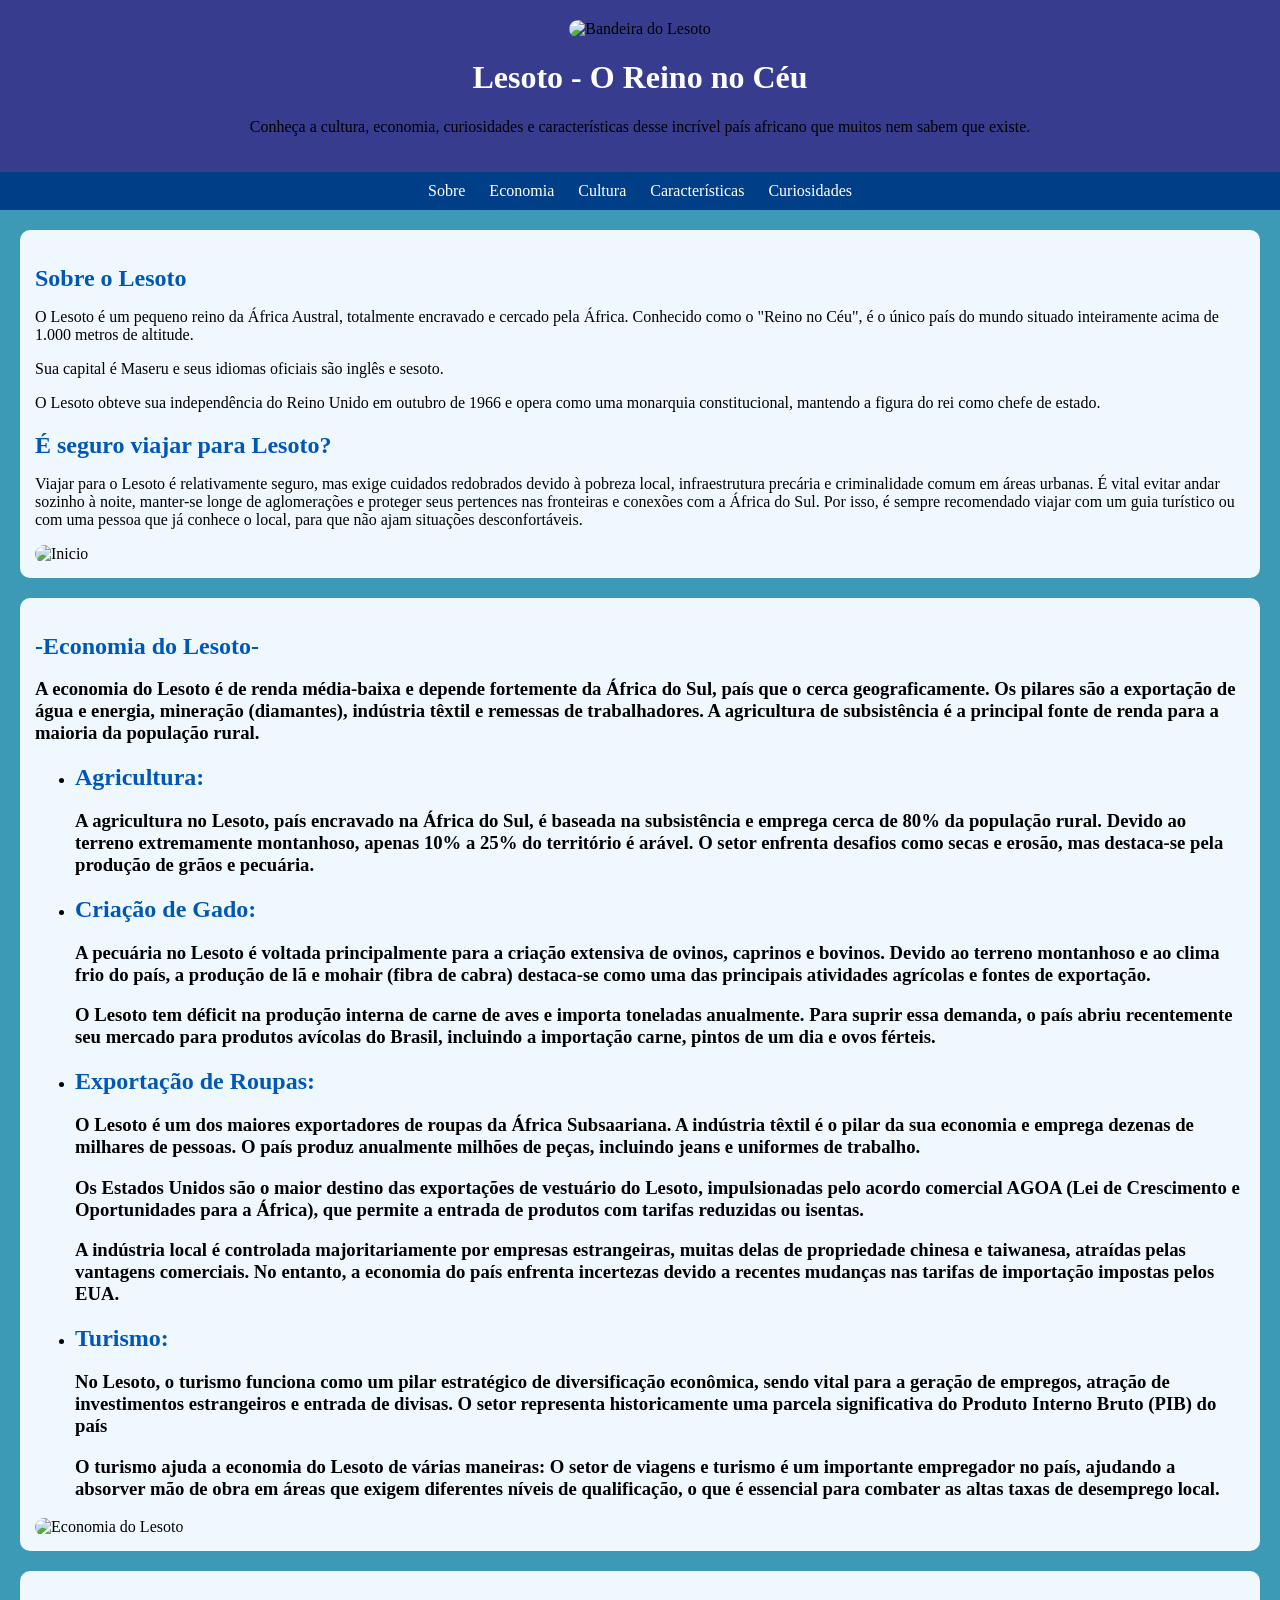
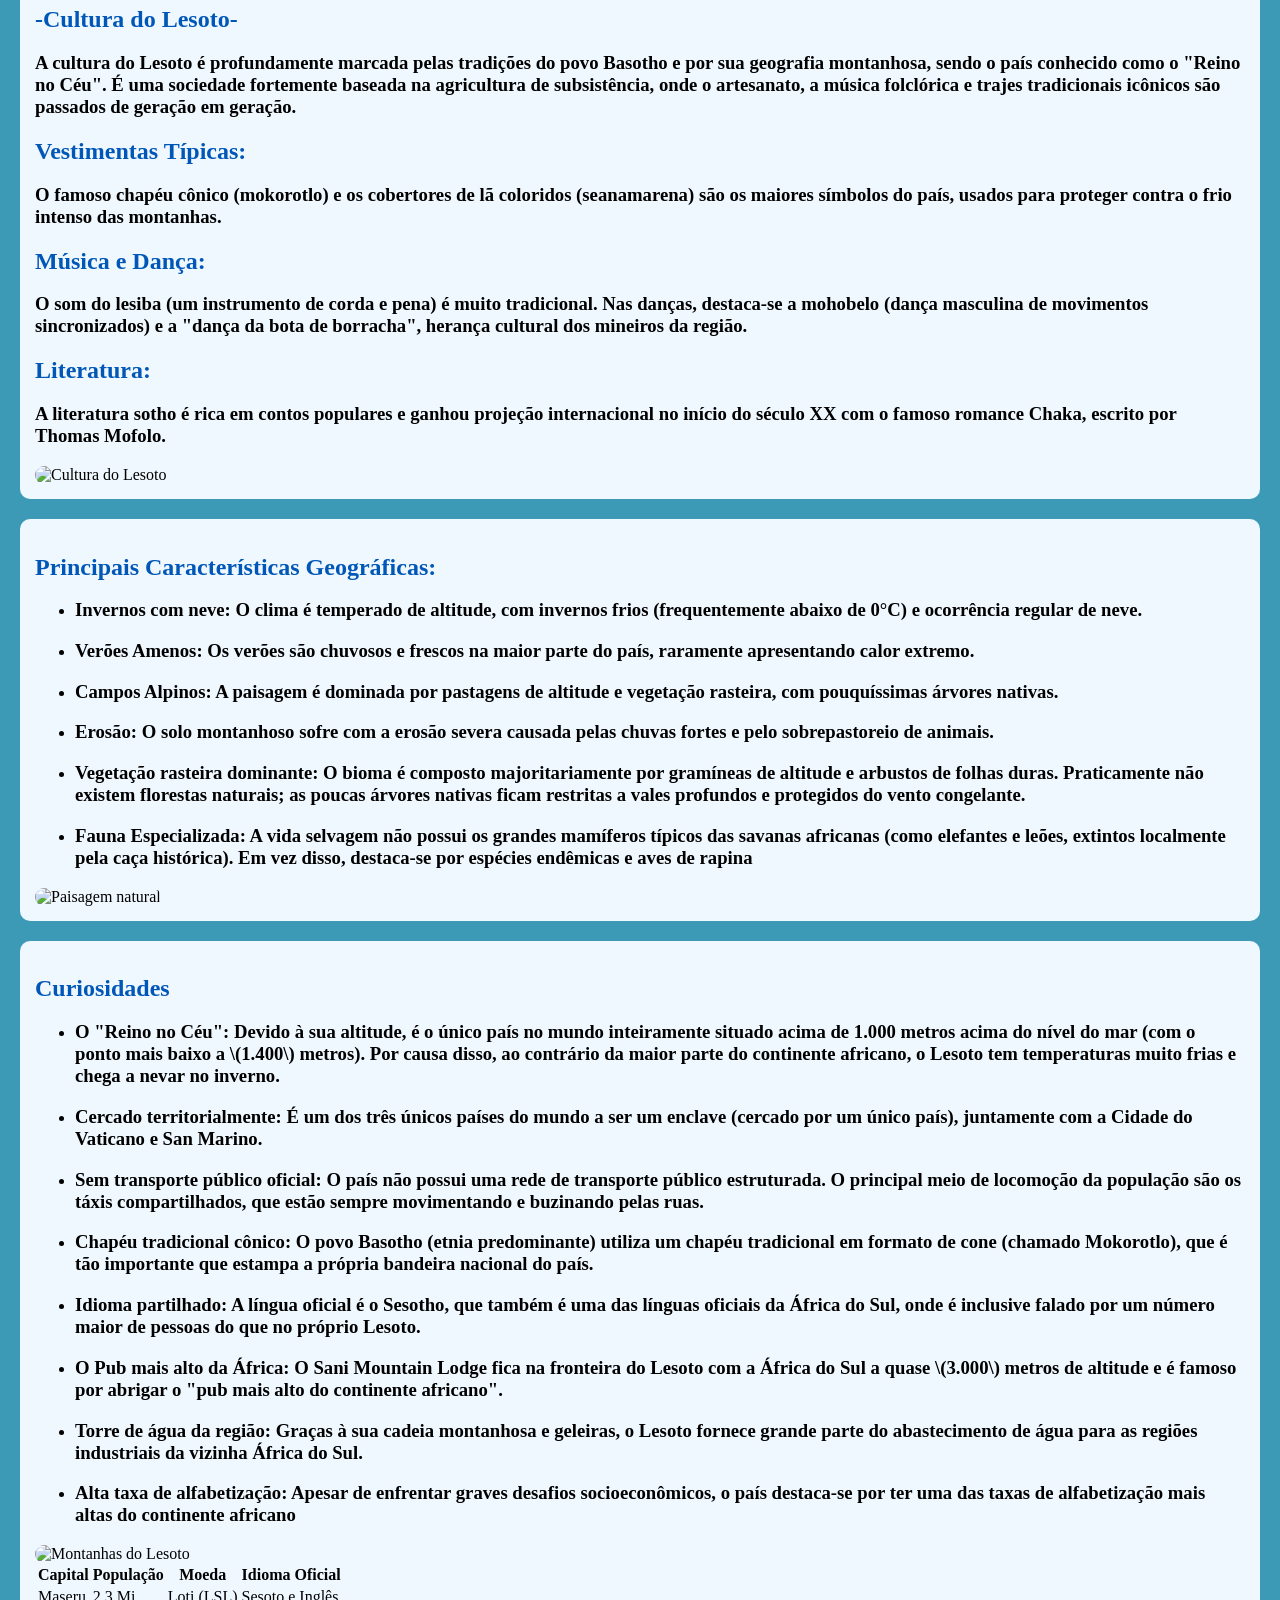
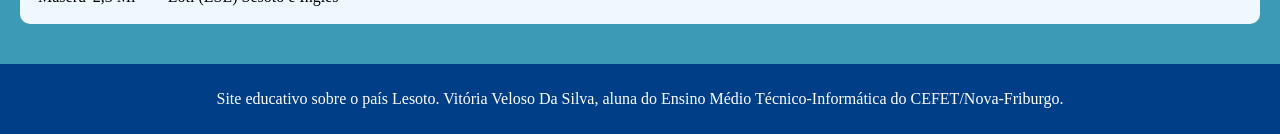
==== index.html @ c4625490 "Add files via upload" ====
<!DOCTYPE html>
<html lang="pt-BR">
<head>
  <meta charset="UTF-8">
  <title>Lesoto - O Reino no Céu</title>

  <style>

    body{
      font-family: times new roman;
      background-color:#3d9ab6;
      margin: 0;
    }

    header{
      background:linear-gradient(90deg,#362485cb,#362485cb);
      text-align:center;
      padding:20px;
    }

    nav{
      background:#003f88;
      text-align: center;
      padding:10px;
    }

    nav a{
      color: white;
      text-decoration: none;
      margin: 10px;
    }

    main{
      padding: 20px;
    }

    section{
      background-color: aliceblue;
      padding: 15px;
      margin-bottom: 20px;
      border-radius: 10px;
    }

    h2{
      color:#0057b7;
      margin-bottom:15px;
    }

    h1{
      color:white;
    }

    img{
      width: 250px;;
      border-radius:10px;
    }


    footer{
      background:#003f88;
      color:white;
      text-align:center;
      padding:10px;
    }

  </style>
</head>

<body>

  <header>
    <img src="https://upload.wikimedia.org/wikipedia/commons/4/4a/Flag_of_Lesotho.svg" alt="Bandeira do Lesoto">

    <h1>Lesoto - O Reino no Céu</h1>

    <p>
    Conheça a cultura, economia, curiosidades e características
    desse incrível país africano que muitos nem sabem que existe.
    </p>
  </header>

  <nav>
    <a href="#Sobre">Sobre</a>
    <a href="#Economia">Economia</a>
    <a href="#Cultura">Cultura</a>
    <a href="#Características">Características</a>
    <a href="#Curiosidades">Curiosidades</a>
  </nav>

  <main>
    <section id="Sobre">
      <h2>Sobre o Lesoto</h2>

      <p>
        O Lesoto é um pequeno reino da África Austral,
        totalmente encravado e cercado pela África. 
        Conhecido como o "Reino no Céu", é o único país 
        do mundo situado inteiramente acima de 1.000 metros 
        de altitude.
      </p>

      <p>
        Sua capital é Maseru e seus idiomas oficiais são inglês
        e sesoto.
      </p>

      <p>
        O Lesoto obteve sua independência do Reino Unido em outubro 
        de 1966 e opera como uma monarquia constitucional, mantendo 
        a figura do rei como chefe de estado. 
      </p>

      <h2>
        É seguro viajar para Lesoto?
      </h2>

      <p>
        Viajar para o Lesoto é relativamente seguro, mas exige 
        cuidados redobrados devido à pobreza local, infraestrutura 
        precária e criminalidade comum em áreas urbanas. 
        É vital evitar andar sozinho à noite, manter-se longe de 
        aglomerações e proteger seus pertences nas fronteiras e 
        conexões com a África do Sul. 
        Por isso, é sempre recomendado viajar com um guia turístico 
        ou com uma pessoa que já conhece o local, para que não ajam 
        situações desconfortáveis. 
      </p>

        <img src="https://encrypted-tbn0.gstatic.com/images?q=tbn:ANd9GcQDNwd-NMvGndtVTG1jxHfdhGrEOy3eUK2T7Q&s" alt="Inicio">
    </section>

    
    <section id="Economia">
      <h2>-Economia do Lesoto-</h2>

      <h3>
        A economia do Lesoto é de renda média-baixa e 
        depende fortemente da África do Sul, país que o cerca 
        geograficamente. Os pilares são a exportação de água e 
        energia, mineração (diamantes), indústria têxtil e 
        remessas de trabalhadores. A agricultura de subsistência 
        é a principal fonte de renda para a maioria da população rural.
      </h3>

      <ul>
        <li><h2>Agricultura:</h2>
            <h3>A agricultura no Lesoto, país encravado na África do Sul, 
            é baseada na subsistência e emprega cerca de 80% da 
            população rural. Devido ao terreno extremamente montanhoso, 
            apenas 10% a 25% do território é arável. O setor enfrenta 
            desafios como secas e erosão, mas destaca-se pela 
            produção de grãos e pecuária.</h3>
        </li>

        <li><h2>Criação de Gado:</h2>
            <h3>A pecuária no Lesoto é voltada principalmente para a 
            criação extensiva de ovinos, caprinos e bovinos. 
            Devido ao terreno montanhoso e ao clima frio do país, 
            a produção de lã e mohair (fibra de cabra) destaca-se 
            como uma das principais atividades agrícolas e fontes de exportação.</h3>
            <h3>O Lesoto tem déficit na produção interna de 
            carne de aves e importa toneladas anualmente. Para suprir 
            essa demanda, o país abriu recentemente seu mercado para 
            produtos avícolas do Brasil, incluindo a importação 
            carne, pintos de um dia e ovos férteis.</h3>
        </li>

        <li><h2>Exportação de Roupas:</h2>
            <h3>O Lesoto é um dos maiores exportadores de roupas 
            da África Subsaariana. A indústria têxtil é o pilar da 
            sua economia e emprega dezenas de milhares de pessoas. O país 
            produz anualmente milhões de peças, incluindo jeans e uniformes de trabalho.</h3>
            <h3>Os Estados Unidos são o maior destino das exportações de 
            vestuário do Lesoto, impulsionadas pelo acordo comercial AGOA 
            (Lei de Crescimento e Oportunidades para a África), que permite a 
            entrada de produtos com tarifas reduzidas ou isentas.</h3>
            <h3>A indústria local é controlada majoritariamente por empresas 
            estrangeiras, muitas delas de propriedade chinesa e taiwanesa, 
            atraídas pelas vantagens comerciais. No entanto, a economia do país 
            enfrenta incertezas devido a recentes mudanças nas tarifas de 
            importação impostas pelos EUA.</h3>
        </li>

        <li><h2>Turismo:</h2>
            <h3>No Lesoto, o turismo funciona como um pilar estratégico de 
            diversificação econômica, sendo vital para a geração 
            de empregos, atração de investimentos estrangeiros e 
            entrada de divisas. O setor representa historicamente uma 
            parcela significativa do Produto Interno Bruto (PIB) do país</h3>
            <h3>O turismo ajuda a economia do Lesoto de várias maneiras:
            O setor de viagens e turismo é um importante empregador no país, 
            ajudando a absorver mão de obra em áreas que exigem diferentes 
            níveis de qualificação, o que é essencial para combater as 
            altas taxas de desemprego local.</h3>
        </li>
      </ul>
      <img src="imagemagriculturaLesoto.jpg" alt="Economia do Lesoto">
    </section>

    
    <section id="Cultura">
      <h2>-Cultura do Lesoto-</h2>
      <h3>A cultura do Lesoto é profundamente marcada pelas 
      tradições do povo Basotho e por sua geografia montanhosa, sendo 
      o país conhecido como o "Reino no Céu". É uma sociedade 
      fortemente baseada na agricultura de subsistência, onde o 
      artesanato, a música folclórica e trajes tradicionais 
      icônicos são passados de geração em geração.</h3>
      <h2>Vestimentas Típicas:</h2>
      <h3>O famoso chapéu cônico (mokorotlo) e os cobertores de lã coloridos 
      (seanamarena) são os maiores símbolos do país, usados para 
      proteger contra o frio intenso das montanhas.</h3>
      <h2>Música e Dança:</h2>
      <h3> O som do lesiba (um instrumento de corda e pena) é muito 
      tradicional. Nas danças, destaca-se a mohobelo 
      (dança masculina de movimentos sincronizados) e a 
      "dança da bota de borracha", herança cultural dos mineiros 
      da região.</h3>
      <h2>Literatura:</h2>
      <h3>A literatura sotho é rica em contos populares e ganhou projeção 
      internacional no início do século XX com o famoso romance 
      Chaka, escrito por Thomas Mofolo.</h3>

      <img src="imagemCulturaLesoto.jpg" alt="Cultura do Lesoto">
    </section>

    
    <section id="Características">
      <h2>Principais Características Geográficas:</h2>

      <ul>
        <li><h3>Invernos com neve: O clima é temperado de altitude, 
        com invernos frios (frequentemente abaixo de 0°C) 
        e ocorrência regular de neve.</h3></li>

        <li><h3>Verões Amenos: Os verões são chuvosos e frescos na maior parte do 
        país, raramente apresentando calor extremo.</h3></li>

        <li><h3>Campos Alpinos: A paisagem é dominada por pastagens de altitude 
        e vegetação rasteira, com pouquíssimas árvores nativas.</h3></li>

        <li><h3>Erosão: O solo montanhoso sofre com a erosão 
        severa causada pelas chuvas fortes e pelo sobrepastoreio 
        de animais.</h3></li>

        <li><h3>Vegetação rasteira dominante: O bioma é composto 
        majoritariamente por gramíneas de altitude e arbustos 
        de folhas duras. Praticamente não existem florestas naturais; 
        as poucas árvores nativas ficam restritas a vales profundos 
        e protegidos do vento congelante.</h3></li>

        <li><h3>Fauna Especializada: A vida selvagem não possui os 
        grandes mamíferos típicos das savanas africanas 
        (como elefantes e leões, extintos localmente pela caça histórica). 
        Em vez disso, destaca-se por espécies endêmicas e aves de rapina</h3></li>
      </ul>

      <img src="característicasLesoto.jpg" alt="Paisagem natural">
    </section>

    
    <section id="Curiosidades">
      <h2>Curiosidades</h2>

      <ul>
        <li><h3>O "Reino no Céu": Devido à sua altitude, 
        é o único país no mundo inteiramente situado acima de 1.000 metros 
        acima do nível do mar (com o ponto mais baixo a \(1.400\) metros). 
        Por causa disso, ao contrário da maior parte do continente africano, o Lesoto 
        tem temperaturas muito frias e chega a nevar no inverno.</h3></li>

        <li><h3>Cercado territorialmente: É um dos três únicos países do 
        mundo a ser um enclave (cercado por um único país), juntamente com a 
        Cidade do Vaticano e San Marino.</h3></li>

        <li><h3>Sem transporte público oficial: O país não possui uma rede de transporte 
        público estruturada. O principal meio de locomoção da população são os 
        táxis compartilhados, que estão sempre movimentando e buzinando pelas ruas.</h3></li>

        <li><h3>Chapéu tradicional cônico: O povo Basotho (etnia predominante) 
        utiliza um chapéu tradicional em formato de cone (chamado Mokorotlo), que 
        é tão importante que estampa a própria bandeira nacional do país.</h3></li>

        <li><h3>Idioma partilhado: A língua oficial é o Sesotho, que também é uma das 
        línguas oficiais da África do Sul, onde é inclusive falado por um 
        número maior de pessoas do que no próprio Lesoto.</h3></li>

        <li><h3>O Pub mais alto da África: O Sani Mountain Lodge fica na fronteira 
        do Lesoto com a África do Sul a quase \(3.000\) metros de altitude e é 
        famoso por abrigar o "pub mais alto do continente africano".</h3></li>

        <li><h3>Torre de água da região: Graças à sua cadeia montanhosa e geleiras, 
        o Lesoto fornece grande parte do abastecimento de água para as 
        regiões industriais da vizinha África do Sul.</h3></li>

        <li><h3>Alta taxa de alfabetização: Apesar de enfrentar graves desafios 
        socioeconômicos, o país destaca-se por ter uma das taxas de 
        alfabetização mais altas do continente africano</h3></li>
      </ul>

      <img src="curiosidadesLesoto.jpg" alt="Montanhas do Lesoto">

      <table>
          <tr>
            <th>Capital</th>
            <th>População</th>
            <th>Moeda</th>
            <th>Idioma Oficial</th>
          </tr>

          <tr>
            <td>Maseru</td>
            <td>2,3 Mi</td>
            <td>Loti (LSL)</td>
            <td>Sesoto e Inglês</td>
          </tr>
      </table>
    </section>
  </main>

    

  <footer>
    <p>
      Site educativo sobre o país Lesoto.
      Vitória Veloso Da Silva, aluna do Ensino Médio Técnico-Informática do CEFET/Nova-Friburgo.
    </p>
  </footer>

</body>
</html>
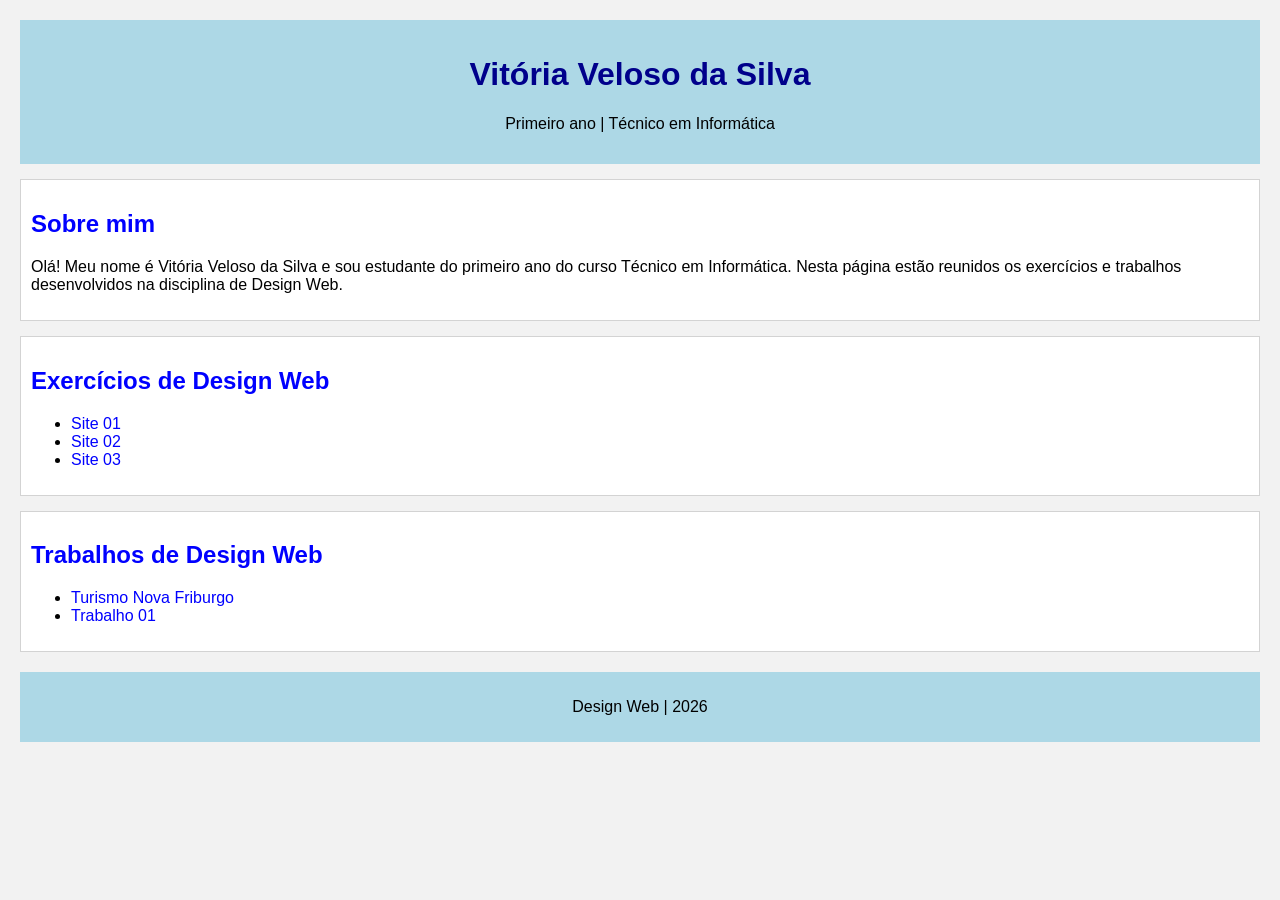
==== commit 8a478921: "organização do GitHub Pages" ====
--- a/index.html
+++ b/index.html
@@ -1,331 +1,49 @@
 <!DOCTYPE html>
 <html lang="pt-BR">
 <head>
-  <meta charset="UTF-8">
-  <title>Lesoto - O Reino no Céu</title>
-
-  <style>
-
-    body{
-      font-family: times new roman;
-      background-color:#3d9ab6;
-      margin: 0;
-    }
-
-    header{
-      background:linear-gradient(90deg,#362485cb,#362485cb);
-      text-align:center;
-      padding:20px;
-    }
-
-    nav{
-      background:#003f88;
-      text-align: center;
-      padding:10px;
-    }
-
-    nav a{
-      color: white;
-      text-decoration: none;
-      margin: 10px;
-    }
-
-    main{
-      padding: 20px;
-    }
-
-    section{
-      background-color: aliceblue;
-      padding: 15px;
-      margin-bottom: 20px;
-      border-radius: 10px;
-    }
-
-    h2{
-      color:#0057b7;
-      margin-bottom:15px;
-    }
-
-    h1{
-      color:white;
-    }
-
-    img{
-      width: 250px;;
-      border-radius:10px;
-    }
-
-
-    footer{
-      background:#003f88;
-      color:white;
-      text-align:center;
-      padding:10px;
-    }
-
-  </style>
+    <meta charset="UTF-8">
+    <meta name="viewport" content="width=device-width, initial-scale=1.0">
+    <title>Vitória Veloso | Design Web</title>
+    <link rel="stylesheet" href="css/estilo.css">
 </head>
-
 <body>
 
-  <header>
-    <img src="https://upload.wikimedia.org/wikipedia/commons/4/4a/Flag_of_Lesotho.svg" alt="Bandeira do Lesoto">
+    <header>
+        <h1>Vitória Veloso da Silva</h1>
+        <p>Primeiro ano | Técnico em Informática</p>
+    </header>
 
-    <h1>Lesoto - O Reino no Céu</h1>
+    <main>
+        <section>
+            <h2>Sobre mim</h2>
+            <p>
+                Olá! Meu nome é Vitória Veloso da Silva e sou estudante do
+                primeiro ano do curso Técnico em Informática. Nesta página estão
+                reunidos os exercícios e trabalhos desenvolvidos na disciplina de Design Web.
+            </p>
+        </section>
 
-    <p>
-    Conheça a cultura, economia, curiosidades e características
-    desse incrível país africano que muitos nem sabem que existe.
-    </p>
-  </header>
+        <section>
+            <h2>Exercícios de Design Web</h2>
+            <ul>
+                <li><a href="Site01/index.html">Site 01</a></li>
+                <li><a href="site02/index.html">Site 02</a></li>
+                <li><a href="Site03/index.html">Site 03</a></li>
+            </ul>
+        </section>
 
-  <nav>
-    <a href="#Sobre">Sobre</a>
-    <a href="#Economia">Economia</a>
-    <a href="#Cultura">Cultura</a>
-    <a href="#Características">Características</a>
-    <a href="#Curiosidades">Curiosidades</a>
-  </nav>
+        <section>
+            <h2>Trabalhos de Design Web</h2>
+            <ul>
+                <li><a href="turismo-nova-friburgo/index.html">Turismo Nova Friburgo</a></li>
+                <li><a href="trabalho01/index.html">Trabalho 01</a></li>
+            </ul>
+        </section>
+    </main>
 
-  <main>
-    <section id="Sobre">
-      <h2>Sobre o Lesoto</h2>
-
-      <p>
-        O Lesoto é um pequeno reino da África Austral,
-        totalmente encravado e cercado pela África. 
-        Conhecido como o "Reino no Céu", é o único país 
-        do mundo situado inteiramente acima de 1.000 metros 
-        de altitude.
-      </p>
-
-      <p>
-        Sua capital é Maseru e seus idiomas oficiais são inglês
-        e sesoto.
-      </p>
-
-      <p>
-        O Lesoto obteve sua independência do Reino Unido em outubro 
-        de 1966 e opera como uma monarquia constitucional, mantendo 
-        a figura do rei como chefe de estado. 
-      </p>
-
-      <h2>
-        É seguro viajar para Lesoto?
-      </h2>
-
-      <p>
-        Viajar para o Lesoto é relativamente seguro, mas exige 
-        cuidados redobrados devido à pobreza local, infraestrutura 
-        precária e criminalidade comum em áreas urbanas. 
-        É vital evitar andar sozinho à noite, manter-se longe de 
-        aglomerações e proteger seus pertences nas fronteiras e 
-        conexões com a África do Sul. 
-        Por isso, é sempre recomendado viajar com um guia turístico 
-        ou com uma pessoa que já conhece o local, para que não ajam 
-        situações desconfortáveis. 
-      </p>
-
-        <img src="https://encrypted-tbn0.gstatic.com/images?q=tbn:ANd9GcQDNwd-NMvGndtVTG1jxHfdhGrEOy3eUK2T7Q&s" alt="Inicio">
-    </section>
-
-    
-    <section id="Economia">
-      <h2>-Economia do Lesoto-</h2>
-
-      <h3>
-        A economia do Lesoto é de renda média-baixa e 
-        depende fortemente da África do Sul, país que o cerca 
-        geograficamente. Os pilares são a exportação de água e 
-        energia, mineração (diamantes), indústria têxtil e 
-        remessas de trabalhadores. A agricultura de subsistência 
-        é a principal fonte de renda para a maioria da população rural.
-      </h3>
-
-      <ul>
-        <li><h2>Agricultura:</h2>
-            <h3>A agricultura no Lesoto, país encravado na África do Sul, 
-            é baseada na subsistência e emprega cerca de 80% da 
-            população rural. Devido ao terreno extremamente montanhoso, 
-            apenas 10% a 25% do território é arável. O setor enfrenta 
-            desafios como secas e erosão, mas destaca-se pela 
-            produção de grãos e pecuária.</h3>
-        </li>
-
-        <li><h2>Criação de Gado:</h2>
-            <h3>A pecuária no Lesoto é voltada principalmente para a 
-            criação extensiva de ovinos, caprinos e bovinos. 
-            Devido ao terreno montanhoso e ao clima frio do país, 
-            a produção de lã e mohair (fibra de cabra) destaca-se 
-            como uma das principais atividades agrícolas e fontes de exportação.</h3>
-            <h3>O Lesoto tem déficit na produção interna de 
-            carne de aves e importa toneladas anualmente. Para suprir 
-            essa demanda, o país abriu recentemente seu mercado para 
-            produtos avícolas do Brasil, incluindo a importação 
-            carne, pintos de um dia e ovos férteis.</h3>
-        </li>
-
-        <li><h2>Exportação de Roupas:</h2>
-            <h3>O Lesoto é um dos maiores exportadores de roupas 
-            da África Subsaariana. A indústria têxtil é o pilar da 
-            sua economia e emprega dezenas de milhares de pessoas. O país 
-            produz anualmente milhões de peças, incluindo jeans e uniformes de trabalho.</h3>
-            <h3>Os Estados Unidos são o maior destino das exportações de 
-            vestuário do Lesoto, impulsionadas pelo acordo comercial AGOA 
-            (Lei de Crescimento e Oportunidades para a África), que permite a 
-            entrada de produtos com tarifas reduzidas ou isentas.</h3>
-            <h3>A indústria local é controlada majoritariamente por empresas 
-            estrangeiras, muitas delas de propriedade chinesa e taiwanesa, 
-            atraídas pelas vantagens comerciais. No entanto, a economia do país 
-            enfrenta incertezas devido a recentes mudanças nas tarifas de 
-            importação impostas pelos EUA.</h3>
-        </li>
-
-        <li><h2>Turismo:</h2>
-            <h3>No Lesoto, o turismo funciona como um pilar estratégico de 
-            diversificação econômica, sendo vital para a geração 
-            de empregos, atração de investimentos estrangeiros e 
-            entrada de divisas. O setor representa historicamente uma 
-            parcela significativa do Produto Interno Bruto (PIB) do país</h3>
-            <h3>O turismo ajuda a economia do Lesoto de várias maneiras:
-            O setor de viagens e turismo é um importante empregador no país, 
-            ajudando a absorver mão de obra em áreas que exigem diferentes 
-            níveis de qualificação, o que é essencial para combater as 
-            altas taxas de desemprego local.</h3>
-        </li>
-      </ul>
-      <img src="imagemagriculturaLesoto.jpg" alt="Economia do Lesoto">
-    </section>
-
-    
-    <section id="Cultura">
-      <h2>-Cultura do Lesoto-</h2>
-      <h3>A cultura do Lesoto é profundamente marcada pelas 
-      tradições do povo Basotho e por sua geografia montanhosa, sendo 
-      o país conhecido como o "Reino no Céu". É uma sociedade 
-      fortemente baseada na agricultura de subsistência, onde o 
-      artesanato, a música folclórica e trajes tradicionais 
-      icônicos são passados de geração em geração.</h3>
-      <h2>Vestimentas Típicas:</h2>
-      <h3>O famoso chapéu cônico (mokorotlo) e os cobertores de lã coloridos 
-      (seanamarena) são os maiores símbolos do país, usados para 
-      proteger contra o frio intenso das montanhas.</h3>
-      <h2>Música e Dança:</h2>
-      <h3> O som do lesiba (um instrumento de corda e pena) é muito 
-      tradicional. Nas danças, destaca-se a mohobelo 
-      (dança masculina de movimentos sincronizados) e a 
-      "dança da bota de borracha", herança cultural dos mineiros 
-      da região.</h3>
-      <h2>Literatura:</h2>
-      <h3>A literatura sotho é rica em contos populares e ganhou projeção 
-      internacional no início do século XX com o famoso romance 
-      Chaka, escrito por Thomas Mofolo.</h3>
-
-      <img src="imagemCulturaLesoto.jpg" alt="Cultura do Lesoto">
-    </section>
-
-    
-    <section id="Características">
-      <h2>Principais Características Geográficas:</h2>
-
-      <ul>
-        <li><h3>Invernos com neve: O clima é temperado de altitude, 
-        com invernos frios (frequentemente abaixo de 0°C) 
-        e ocorrência regular de neve.</h3></li>
-
-        <li><h3>Verões Amenos: Os verões são chuvosos e frescos na maior parte do 
-        país, raramente apresentando calor extremo.</h3></li>
-
-        <li><h3>Campos Alpinos: A paisagem é dominada por pastagens de altitude 
-        e vegetação rasteira, com pouquíssimas árvores nativas.</h3></li>
-
-        <li><h3>Erosão: O solo montanhoso sofre com a erosão 
-        severa causada pelas chuvas fortes e pelo sobrepastoreio 
-        de animais.</h3></li>
-
-        <li><h3>Vegetação rasteira dominante: O bioma é composto 
-        majoritariamente por gramíneas de altitude e arbustos 
-        de folhas duras. Praticamente não existem florestas naturais; 
-        as poucas árvores nativas ficam restritas a vales profundos 
-        e protegidos do vento congelante.</h3></li>
-
-        <li><h3>Fauna Especializada: A vida selvagem não possui os 
-        grandes mamíferos típicos das savanas africanas 
-        (como elefantes e leões, extintos localmente pela caça histórica). 
-        Em vez disso, destaca-se por espécies endêmicas e aves de rapina</h3></li>
-      </ul>
-
-      <img src="característicasLesoto.jpg" alt="Paisagem natural">
-    </section>
-
-    
-    <section id="Curiosidades">
-      <h2>Curiosidades</h2>
-
-      <ul>
-        <li><h3>O "Reino no Céu": Devido à sua altitude, 
-        é o único país no mundo inteiramente situado acima de 1.000 metros 
-        acima do nível do mar (com o ponto mais baixo a \(1.400\) metros). 
-        Por causa disso, ao contrário da maior parte do continente africano, o Lesoto 
-        tem temperaturas muito frias e chega a nevar no inverno.</h3></li>
-
-        <li><h3>Cercado territorialmente: É um dos três únicos países do 
-        mundo a ser um enclave (cercado por um único país), juntamente com a 
-        Cidade do Vaticano e San Marino.</h3></li>
-
-        <li><h3>Sem transporte público oficial: O país não possui uma rede de transporte 
-        público estruturada. O principal meio de locomoção da população são os 
-        táxis compartilhados, que estão sempre movimentando e buzinando pelas ruas.</h3></li>
-
-        <li><h3>Chapéu tradicional cônico: O povo Basotho (etnia predominante) 
-        utiliza um chapéu tradicional em formato de cone (chamado Mokorotlo), que 
-        é tão importante que estampa a própria bandeira nacional do país.</h3></li>
-
-        <li><h3>Idioma partilhado: A língua oficial é o Sesotho, que também é uma das 
-        línguas oficiais da África do Sul, onde é inclusive falado por um 
-        número maior de pessoas do que no próprio Lesoto.</h3></li>
-
-        <li><h3>O Pub mais alto da África: O Sani Mountain Lodge fica na fronteira 
-        do Lesoto com a África do Sul a quase \(3.000\) metros de altitude e é 
-        famoso por abrigar o "pub mais alto do continente africano".</h3></li>
-
-        <li><h3>Torre de água da região: Graças à sua cadeia montanhosa e geleiras, 
-        o Lesoto fornece grande parte do abastecimento de água para as 
-        regiões industriais da vizinha África do Sul.</h3></li>
-
-        <li><h3>Alta taxa de alfabetização: Apesar de enfrentar graves desafios 
-        socioeconômicos, o país destaca-se por ter uma das taxas de 
-        alfabetização mais altas do continente africano</h3></li>
-      </ul>
-
-      <img src="curiosidadesLesoto.jpg" alt="Montanhas do Lesoto">
-
-      <table>
-          <tr>
-            <th>Capital</th>
-            <th>População</th>
-            <th>Moeda</th>
-            <th>Idioma Oficial</th>
-          </tr>
-
-          <tr>
-            <td>Maseru</td>
-            <td>2,3 Mi</td>
-            <td>Loti (LSL)</td>
-            <td>Sesoto e Inglês</td>
-          </tr>
-      </table>
-    </section>
-  </main>
-
-    
-
-  <footer>
-    <p>
-      Site educativo sobre o país Lesoto.
-      Vitória Veloso Da Silva, aluna do Ensino Médio Técnico-Informática do CEFET/Nova-Friburgo.
-    </p>
-  </footer>
+    <footer>
+        <p>Design Web | 2026</p>
+    </footer>
 
 </body>
 </html>
--- a/css/estilo.css
+++ b/css/estilo.css
@@ -0,0 +1,39 @@
+body{
+    font-family: Arial, sans-serif;
+    background-color: #f2f2f2;
+    color: black;
+    margin: 20px;
+}
+
+header{
+    background-color: lightblue;
+    padding: 15px;
+    text-align: center;
+}
+
+section{
+    background-color: white;
+    padding: 10px;
+    margin-top: 15px;
+    border: 1px solid lightgray;
+}
+
+h1{
+    color: darkblue;
+}
+
+h2{
+    color: blue;
+}
+
+a{
+    color: blue;
+    text-decoration: none;
+}
+
+footer{
+    text-align: center;
+    margin-top: 20px;
+    padding: 10px;
+    background-color: lightblue;
+}
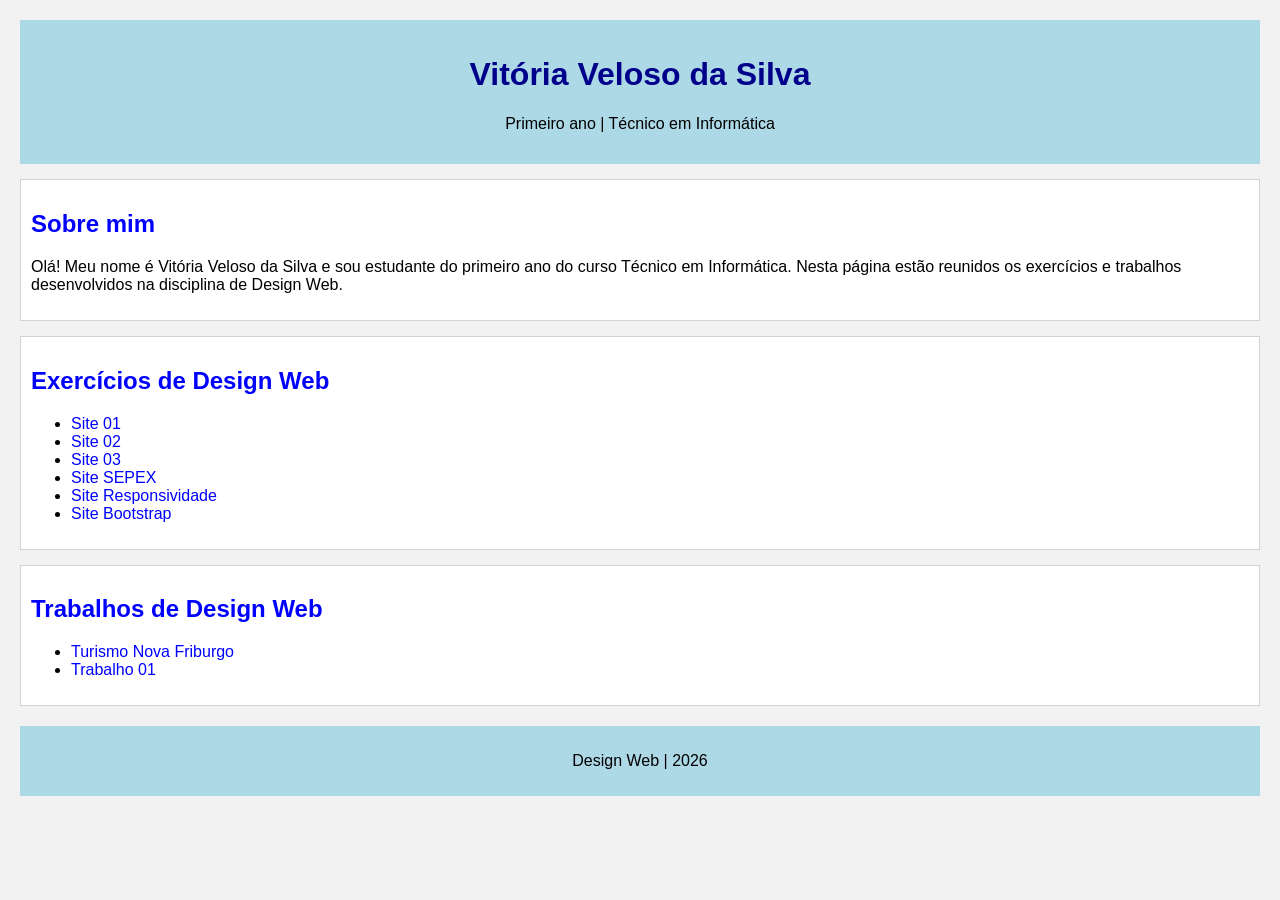
==== commit a5d92a94: "bootstrap" ====
--- a/index.html
+++ b/index.html
@@ -29,6 +29,9 @@
                 <li><a href="Site01/index.html">Site 01</a></li>
                 <li><a href="site02/index.html">Site 02</a></li>
                 <li><a href="Site03/index.html">Site 03</a></li>
+                <li><a href="SEPEX/index.html">Site SEPEX</a></li>
+                <li><a href="responsividade/index.html">Site Responsividade</a></li>
+                <li><a href="siteBootstrap/index.html">Site Bootstrap</a></li>
             </ul>
         </section>
 
